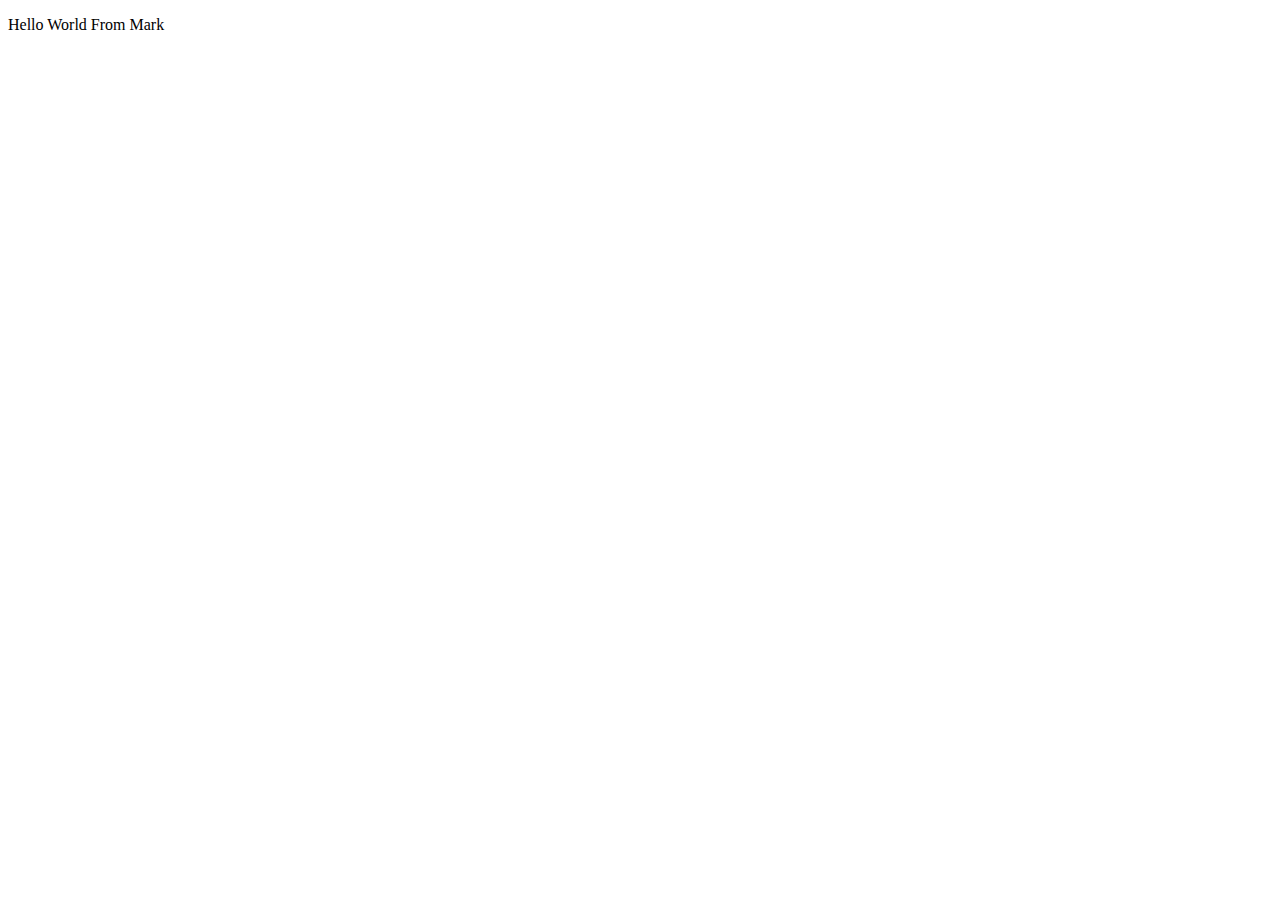
==== index.html @ e31b64ed "second" ====
<!DOCTYPE html>
<!--[if lt IE 7]>      <html class="no-js lt-ie9 lt-ie8 lt-ie7"> <![endif]-->
<!--[if IE 7]>         <html class="no-js lt-ie9 lt-ie8"> <![endif]-->
<!--[if IE 8]>         <html class="no-js lt-ie9"> <![endif]-->
<!--[if gt IE 8]><!--> <html class="no-js"> <!--<![endif]-->
  <head>
    <meta charset="utf-8">
    <meta http-equiv="X-UA-Compatible" content="IE=edge">
    <title>Mark Test</title>
    <meta name="description" content="">
    <meta name="viewport" content="width=device-width, initial-scale=1">
    <link rel="stylesheet" href="test.css">
  </head>
  <body>
    <!--[if lt IE 7]>
      <p class="browsehappy">You are using an <strong>outdated</strong> browser. Please <a href="#">upgrade your browser</a> to improve your experience.</p>
    <![endif]-->
    <p class="cred">Hello World From Mark</p>
    <script src="" async defer></script>
  </body>
</html>
---- test.css ----
.cgreem {
  color: green;
}
.red {
  color: red;
}
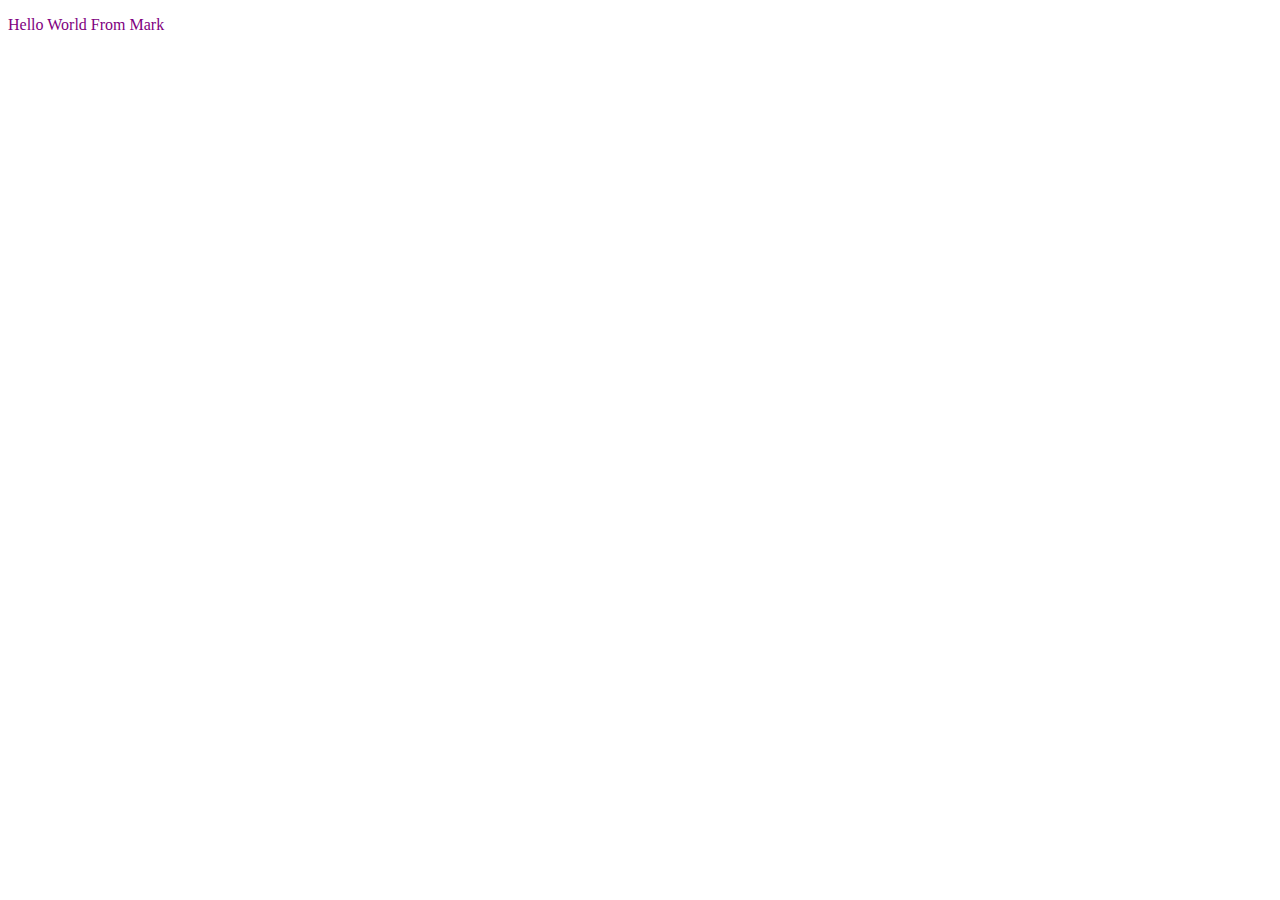
==== commit bb6138a1: "second" ====
--- a/index.html
+++ b/index.html
@@ -9,13 +9,13 @@
     <title>Mark Test</title>
     <meta name="description" content="">
     <meta name="viewport" content="width=device-width, initial-scale=1">
-    <link rel="stylesheet" href="test.css">
+    <link rel="stylesheet" type="text/css" href="test.css">
   </head>
   <body>
     <!--[if lt IE 7]>
       <p class="browsehappy">You are using an <strong>outdated</strong> browser. Please <a href="#">upgrade your browser</a> to improve your experience.</p>
     <![endif]-->
-    <p class="cred">Hello World From Mark</p>
+    <p class="cred" style="color: purple" >Hello World From Mark</p>
     <script src="" async defer></script>
   </body>
 </html>--- a/test.css
+++ b/test.css
@@ -1,6 +1,9 @@
 .cgreem {
-  color: green;
+  color:green;
 }
-.red {
-  color: red;
+.cred {
+  color:red;
+}
+p {
+  color:blue;
 }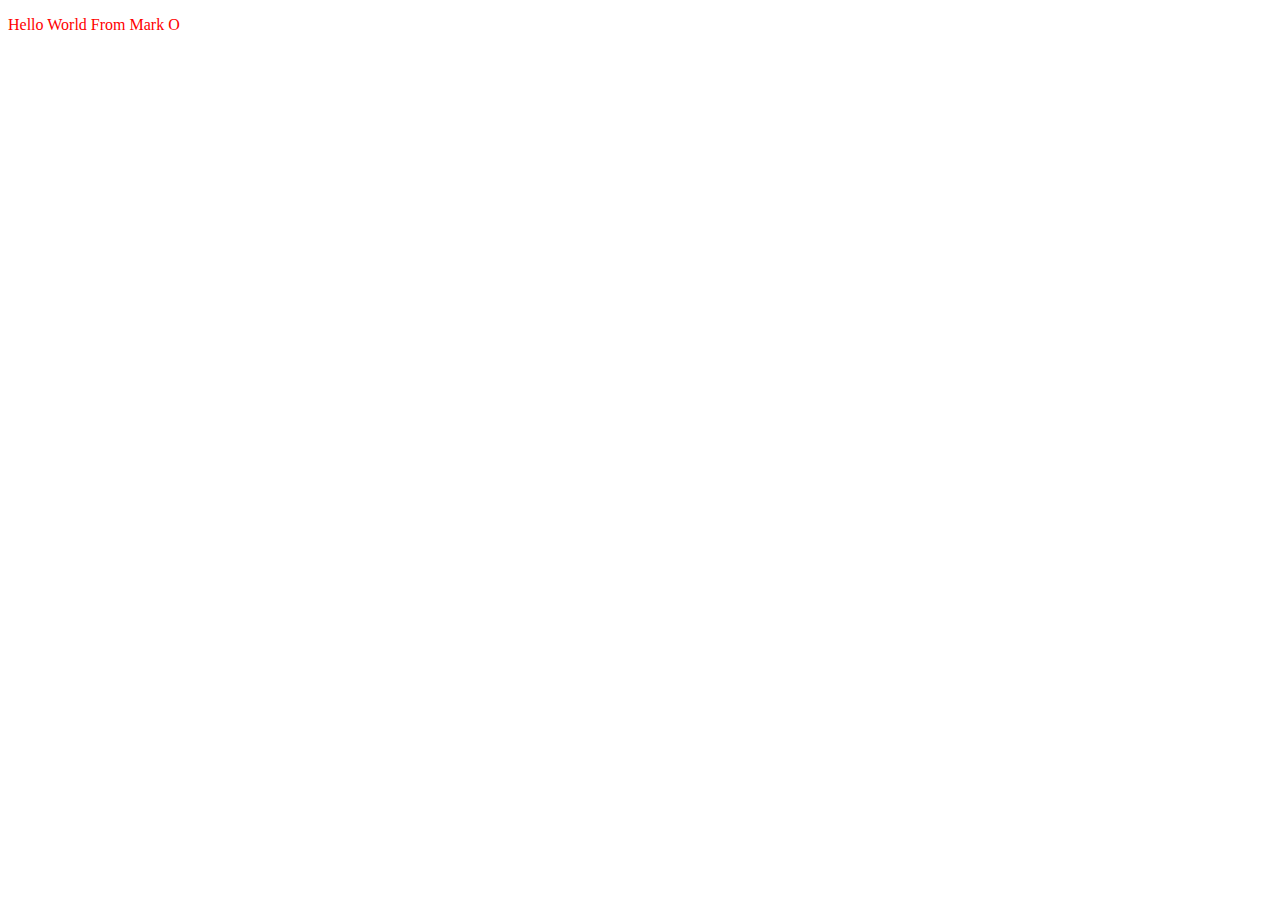
==== commit a35de747: "second" ====
--- a/index.html
+++ b/index.html
@@ -15,7 +15,7 @@
     <!--[if lt IE 7]>
       <p class="browsehappy">You are using an <strong>outdated</strong> browser. Please <a href="#">upgrade your browser</a> to improve your experience.</p>
     <![endif]-->
-    <p class="cred" style="color: purple" >Hello World From Mark</p>
+    <p class="cred">Hello World From Mark O</p>
     <script src="" async defer></script>
   </body>
 </html>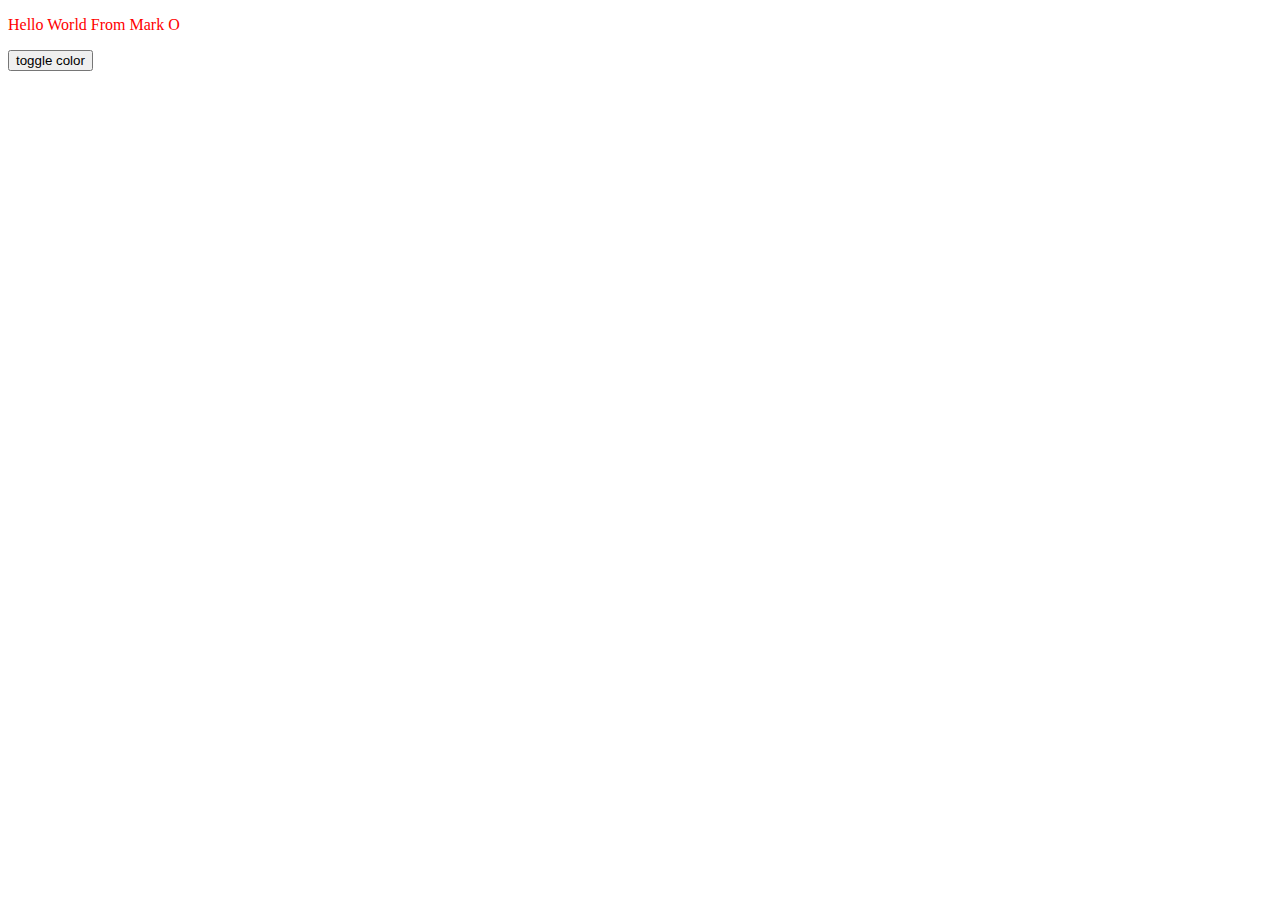
==== commit 6c3dd992: "second" ====
--- a/index.html
+++ b/index.html
@@ -15,7 +15,8 @@
     <!--[if lt IE 7]>
       <p class="browsehappy">You are using an <strong>outdated</strong> browser. Please <a href="#">upgrade your browser</a> to improve your experience.</p>
     <![endif]-->
-    <p class="cred">Hello World From Mark O</p>
-    <script src="" async defer></script>
+    <p id="hello" class="cred">Hello World From Mark O</p>
+    <button onclick="toggleColor()">toggle color</button>
+    <script src="test.js" async defer></script>
   </body>
 </html>